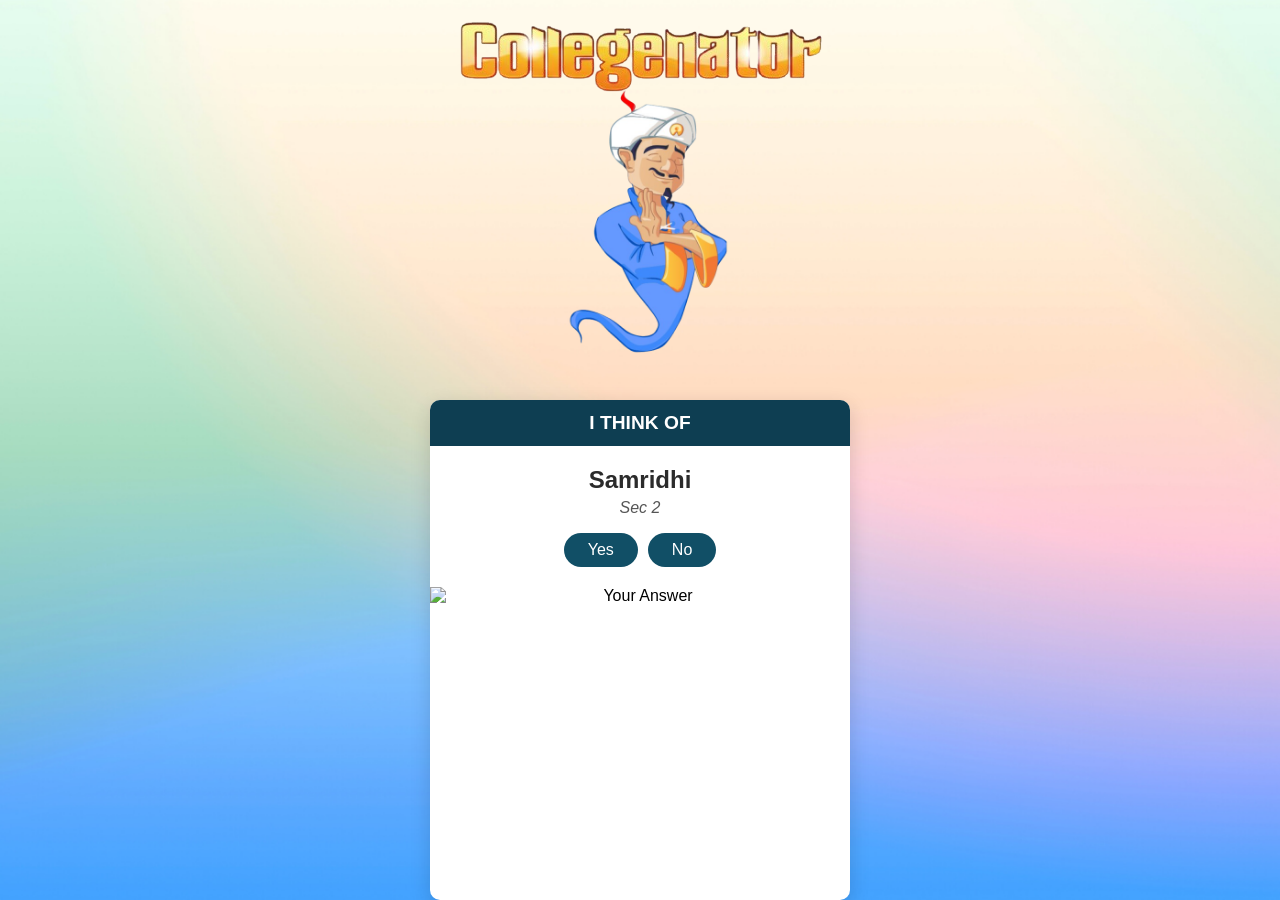
==== frontend/answers.html @ 9e5048db "built the frontend(partially) and the backend(algorithm done), connection between both is required" ====
<!DOCTYPE html>
<html lang="en">

<head>
    <meta charset="UTF-8">
    <meta name="viewport" content="width=device-width, initial-scale=1.0">
    <title>Answer</title>
    <link rel="stylesheet" href="styles/answers.css">
</head>

<body>
    <div class="Header">
        <img src="images/heading.png" class="header-img">
    </div>

    <div class="akinator-image-div">
        <img src="images/proud.png" class="akinator-genie-stand-alone">   
    </div>
    <div class="container">
        <div class="akinator-card">
        <div class="header">I THINK OF</div>

        <div class="result-section">
            <h2 class="character">Samridhi</h2>
            <p class="series">Sec 2</p>
            <div class="buttons">
                <button class="yes">Yes</button>
                <button class="no">No</button>
            </div>
        </div>

        <div class="image-section">
            <img src="" alt="Your Answer">
        </div>

    </div>
    </div>
</body>

</html>
---- frontend/styles/answers.css ----
body {
    background-image: url('/frontend/images/final.png');
    background-repeat: no-repeat;
    background-color: black;
    background-attachment: fixed;
    background-size: cover;
    margin: 0;
    height: 100vh;
    font-family: 'Poppins', sans-serif;
    display: flex;
    justify-content: center;
    align-items: center;
    min-height: 100vh;
    margin: 0;
}
.Header{
    margin: 0 auto;
    position: absolute;
    top: 40px;
    height: 100px;
}

.header-img{
    height: 120px;
}

.akinator-genie-stand-alone {
    height: 630px;
    position: absolute;
    top: 90px;
    left: -350px; 
     margin-left: 30%;
}


@media (max-width: 1333px ) {
.Header{
    margin: 0 auto;
    position: absolute;
    top: 20px;
}
.header-img{
    height: 73px;
}
.container{
    margin-top: 400px;}
  /* .akinator-card{
    display: flex;
    flex-direction: column;
    align-items: center;
    justify-content: center;
    margin-top: 500px;
  } */
  .akinator-genie-stand-alone{
    top: 80px;
    left: 50%;
    transform: translateX(-50%);
    height: 280px;
    margin: 0;
    margin-bottom: 20px;}
    
    .akinator-image-div{
    margin-bottom: 250px;
    }
}
.akinator-card {
  width: 420px;
  height: 500px;
  background: #fff;
  border-radius: 10px;
  box-shadow: 0 6px 20px rgba(0, 0, 0, 0.15);
  text-align: center;
  overflow: hidden;
}

.header {
  background-color: #0e3e52;
  color: #fff;
  font-weight: bold;
  font-size: 1.2rem;
  padding: 12px 0;
}

.result-section {
  padding: 20px;
}

.character {
  margin: 0;
  font-size: 1.5rem;
  color: #2b2b2b;
}

.series {
  font-style: italic;
  color: #555;
  margin-top: 5px;
}

.buttons {
  display: flex;
  justify-content: center;
  gap: 10px;
  margin-top: 15px;
}

button {
  padding: 8px 24px;
  font-size: 1rem;
  border: none;
  border-radius: 20px;
  background-color: #114f66;
  color: white;
  cursor: pointer;
  transition: 0.3s;
}

button:hover {
  background-color: #0b3748;
}

.image-section img {
  width: 100%;
  display: block;
}

.copyright {
  font-size: 0.8rem;
  color: #444;
  padding: 10px;
  background: #f5f7fa;
  margin: 0;
}
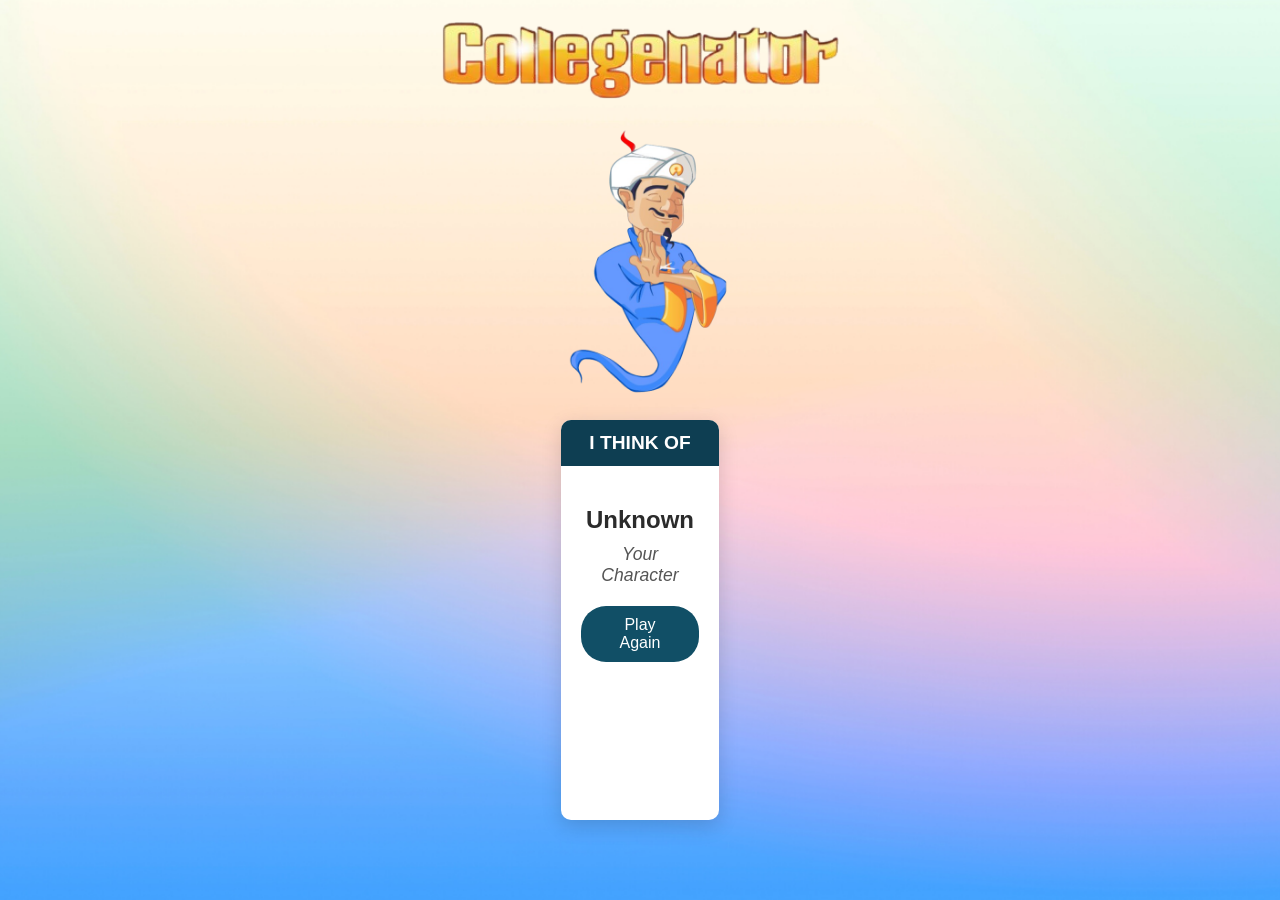
==== commit 4b8b1849: "Backend (Full)+ Frontend(Partial) Done" ====
--- a/frontend/answers.html
+++ b/frontend/answers.html
@@ -5,36 +5,35 @@
     <meta charset="UTF-8">
     <meta name="viewport" content="width=device-width, initial-scale=1.0">
     <title>Answer</title>
-    <link rel="stylesheet" href="styles/answers.css">
+    <link rel="stylesheet" href="/frontend/styles/answers.css">
 </head>
 
 <body>
     <div class="Header">
-        <img src="images/heading.png" class="header-img">
+        <img src="/frontend/images/heading.png" class="header-img">
     </div>
 
     <div class="akinator-image-div">
-        <img src="images/proud.png" class="akinator-genie-stand-alone">   
+        <img src="/frontend/images/proud.png" class="akinator-genie-stand-alone">   
     </div>
     <div class="container">
         <div class="akinator-card">
-        <div class="header">I THINK OF</div>
+            <div class="header">I THINK OF</div>
 
-        <div class="result-section">
-            <h2 class="character">Samridhi</h2>
-            <p class="series">Sec 2</p>
-            <div class="buttons">
-                <button class="yes">Yes</button>
-                <button class="no">No</button>
+            <div class="result-section">
+                <h2 class="character">Loading...</h2>
+                <p class="series">Your Character</p>
+                <div class="buttons">
+                    <button class="answer-btn" onclick="playAgain()">Play Again</button>
+                </div>
+            </div>
+
+            <div class="image-section">
+                <img src="" alt="Your Answer" style="display:none;">
             </div>
         </div>
-
-        <div class="image-section">
-            <img src="" alt="Your Answer">
-        </div>
-
     </div>
-    </div>
+    <script src="/frontend/scripts/answers.js"></script>
 </body>
 
 </html>
--- a/frontend/styles/answers.css
+++ b/frontend/styles/answers.css
@@ -4,130 +4,190 @@
     background-color: black;
     background-attachment: fixed;
     background-size: cover;
+    background-position: center;
     margin: 0;
-    height: 100vh;
+    padding: 0;
     font-family: 'Poppins', sans-serif;
+    min-height: 100vh;
+    display: flex;
+    flex-direction: column;
+    align-items: center;
+    overflow-x: hidden;
+}
+
+.Header {
+    position: fixed;
+    top: 40px;
+    left: 50%;
+    transform: translateX(-50%);
+    z-index: 100;
+}
+
+.header-img {
+    height: 120px;
+    display: block;
+}
+
+.akinator-image-div {
+    margin-top: 180px;
+    margin-bottom: 20px;
+    text-align: center;
+}
+
+.akinator-genie-stand-alone {
+    height: 400px;
+    display: block;
+    margin: 0 auto;
+}
+
+.container {
     display: flex;
     justify-content: center;
     align-items: center;
-    min-height: 100vh;
-    margin: 0;
-}
-.Header{
-    margin: 0 auto;
-    position: absolute;
-    top: 40px;
-    height: 100px;
+    padding: 20px;
+    margin-bottom: 50px;
 }
 
-.header-img{
-    height: 120px;
-}
-
-.akinator-genie-stand-alone {
-    height: 630px;
-    position: absolute;
-    top: 90px;
-    left: -350px; 
-     margin-left: 30%;
-}
-
-
-@media (max-width: 1333px ) {
-.Header{
-    margin: 0 auto;
-    position: absolute;
-    top: 20px;
-}
-.header-img{
-    height: 73px;
-}
-.container{
-    margin-top: 400px;}
-  /* .akinator-card{
-    display: flex;
-    flex-direction: column;
-    align-items: center;
-    justify-content: center;
-    margin-top: 500px;
-  } */
-  .akinator-genie-stand-alone{
-    top: 80px;
-    left: 50%;
-    transform: translateX(-50%);
-    height: 280px;
-    margin: 0;
-    margin-bottom: 20px;}
-    
-    .akinator-image-div{
-    margin-bottom: 250px;
-    }
-}
 .akinator-card {
-  width: 420px;
-  height: 500px;
-  background: #fff;
-  border-radius: 10px;
-  box-shadow: 0 6px 20px rgba(0, 0, 0, 0.15);
-  text-align: center;
-  overflow: hidden;
+    width: 420px;
+    min-height: 400px;
+    background: #fff;
+    border-radius: 10px;
+    box-shadow: 0 6px 20px rgba(0, 0, 0, 0.15);
+    text-align: center;
+    overflow: hidden;
 }
 
 .header {
-  background-color: #0e3e52;
-  color: #fff;
-  font-weight: bold;
-  font-size: 1.2rem;
-  padding: 12px 0;
+    background-color: #0e3e52;
+    color: #fff;
+    font-weight: bold;
+    font-size: 1.2rem;
+    padding: 12px 0;
 }
 
 .result-section {
-  padding: 20px;
+    padding: 30px 20px;
 }
 
 .character {
-  margin: 0;
-  font-size: 1.5rem;
-  color: #2b2b2b;
+    margin: 10px 0;
+    font-size: 1.8rem;
+    color: #2b2b2b;
+    font-weight: bold;
 }
 
 .series {
-  font-style: italic;
-  color: #555;
-  margin-top: 5px;
+    font-style: italic;
+    color: #555;
+    margin-top: 5px;
+    margin-bottom: 20px;
+    font-size: 1.1rem;
 }
 
 .buttons {
-  display: flex;
-  justify-content: center;
-  gap: 10px;
-  margin-top: 15px;
+    display: flex;
+    justify-content: center;
+    gap: 10px;
+    margin-top: 15px;
 }
 
-button {
-  padding: 8px 24px;
-  font-size: 1rem;
-  border: none;
-  border-radius: 20px;
-  background-color: #114f66;
-  color: white;
-  cursor: pointer;
-  transition: 0.3s;
+.answer-btn {
+    padding: 10px 30px;
+    font-size: 1rem;
+    border: none;
+    border-radius: 25px;
+    background-color: #114f66;
+    color: white;
+    cursor: pointer;
+    transition: all 0.3s ease;
+    font-weight: 500;
 }
 
-button:hover {
-  background-color: #0b3748;
+.answer-btn:hover {
+    background-color: #0b3748;
+    transform: scale(1.05);
 }
 
 .image-section img {
-  width: 100%;
-  display: block;
+    width: 100%;
+    display: block;
 }
 
 .copyright {
-  font-size: 0.8rem;
-  color: #444;
-  padding: 10px;
-  background: #f5f7fa;
-  margin: 0;
+    font-size: 0.8rem;
+    color: #444;
+    padding: 10px;
+    background: #f5f7fa;
+    margin: 0;
 }
+
+/* Responsive Design */
+@media (max-width: 1333px) {
+    .Header {
+        top: 20px;
+    }
+    
+    .header-img {
+        height: 80px;
+    }
+    
+    .akinator-image-div {
+        margin-top: 120px;
+        margin-bottom: 10px;
+    }
+    
+    .akinator-genie-stand-alone {
+        height: 280px;
+    }
+    
+    .container {
+        padding: 10px;
+        margin-bottom: 30px;
+    }
+    
+    .akinator-card {
+        width: 90%;
+        max-width: 400px;
+    }
+    
+    .character {
+        font-size: 1.5rem;
+    }
+}
+
+@media (max-width: 768px) {
+    .Header {
+        top: 15px;
+    }
+    
+    .header-img {
+        height: 60px;
+    }
+    
+    .akinator-image-div {
+        margin-top: 90px;
+    }
+    
+    .akinator-genie-stand-alone {
+        height: 200px;
+    }
+    
+    .akinator-card {
+        width: 95%;
+        max-width: 350px;
+    }
+    
+    .character {
+        font-size: 1.3rem;
+    }
+    
+    .series {
+        font-size: 1rem;
+    }
+    
+    .answer-btn {
+        padding: 8px 24px;
+        font-size: 0.9rem;
+    }
+}
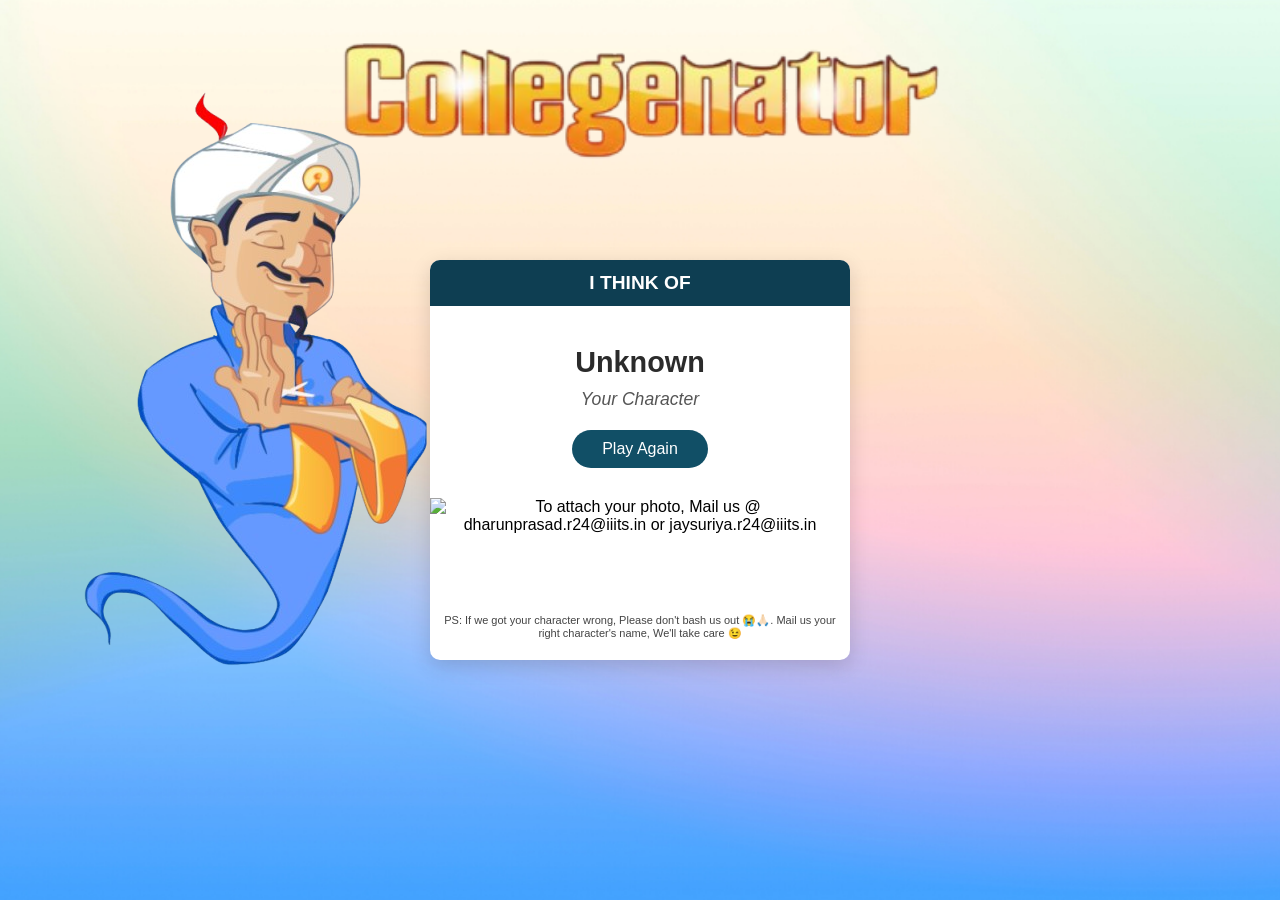
==== commit 7391c411: "Backend + Frontend All Done." ====
--- a/frontend/answers.html
+++ b/frontend/answers.html
@@ -13,23 +13,30 @@
         <img src="/frontend/images/heading.png" class="header-img">
     </div>
 
-    <div class="akinator-image-div">
-        <img src="/frontend/images/proud.png" class="akinator-genie-stand-alone">   
-    </div>
-    <div class="container">
-        <div class="akinator-card">
-            <div class="header">I THINK OF</div>
+    <div class="big-container">
+        <div class="akinator-image-div">
+            <img src="/frontend/images/proud.png" class="akinator-genie-stand-alone">
+        </div>
+        <div class="container">
+            <div class="akinator-card">
+                <div class="header">I THINK OF</div>
 
-            <div class="result-section">
-                <h2 class="character">Loading...</h2>
-                <p class="series">Your Character</p>
-                <div class="buttons">
-                    <button class="answer-btn" onclick="playAgain()">Play Again</button>
+                <div class="result-section">
+                    <h2 class="character">Loading...</h2>
+                    <p class="series">Your Character</p>
+                    <div class="buttons">
+                        <button class="answer-btn" onclick="playAgain()">Play Again</button>
+                    </div>
                 </div>
-            </div>
 
-            <div class="image-section">
-                <img src="" alt="Your Answer" style="display:none;">
+                <div class="image-section">
+                    <img src=""
+                        alt="To attach your photo, Mail us @ dharunprasad.r24@iiits.in or jaysuriya.r24@iiits.in">
+                </div>
+                <div class="disclaimer">
+                    PS: If we got your character wrong, Please don't bash us out 😭🙏🏻. Mail us your right character's
+                    name, We'll take care 😉
+                </div>
             </div>
         </div>
     </div>
--- a/frontend/styles/answers.css
+++ b/frontend/styles/answers.css
@@ -16,7 +16,7 @@
 }
 
 .Header {
-    position: fixed;
+    position: absolute;
     top: 40px;
     left: 50%;
     transform: translateX(-50%);
@@ -35,9 +35,10 @@
 }
 
 .akinator-genie-stand-alone {
-    height: 400px;
-    display: block;
-    margin: 0 auto;
+  position: absolute;
+  top: 70px;
+  left: -350px;
+  margin-left: 30%;
 }
 
 .container {
@@ -56,6 +57,7 @@
     box-shadow: 0 6px 20px rgba(0, 0, 0, 0.15);
     text-align: center;
     overflow: hidden;
+    margin-top: 60px;
 }
 
 .header {
@@ -122,8 +124,14 @@
     margin: 0;
 }
 
-/* Responsive Design */
-@media (max-width: 1333px) {
+.disclaimer{
+    margin-top: 70px;
+    font-size: 11px;
+    color: #444;
+    padding: 10px;
+}
+
+@media (max-width: 1240px) {
     .Header {
         top: 20px;
     }
@@ -138,7 +146,11 @@
     }
     
     .akinator-genie-stand-alone {
-        height: 280px;
+        top: 90px;
+        left: 50%;
+        transform: translateX(-50%);
+        height: 350px;
+        margin: 0;
     }
     
     .container {
@@ -147,7 +159,7 @@
     }
     
     .akinator-card {
-        width: 90%;
+        margin-top: 320px;
         max-width: 400px;
     }
     
@@ -170,11 +182,11 @@
     }
     
     .akinator-genie-stand-alone {
-        height: 200px;
+        height: 300px;
     }
     
     .akinator-card {
-        width: 95%;
+        /* width: 95%; */
         max-width: 350px;
     }
     
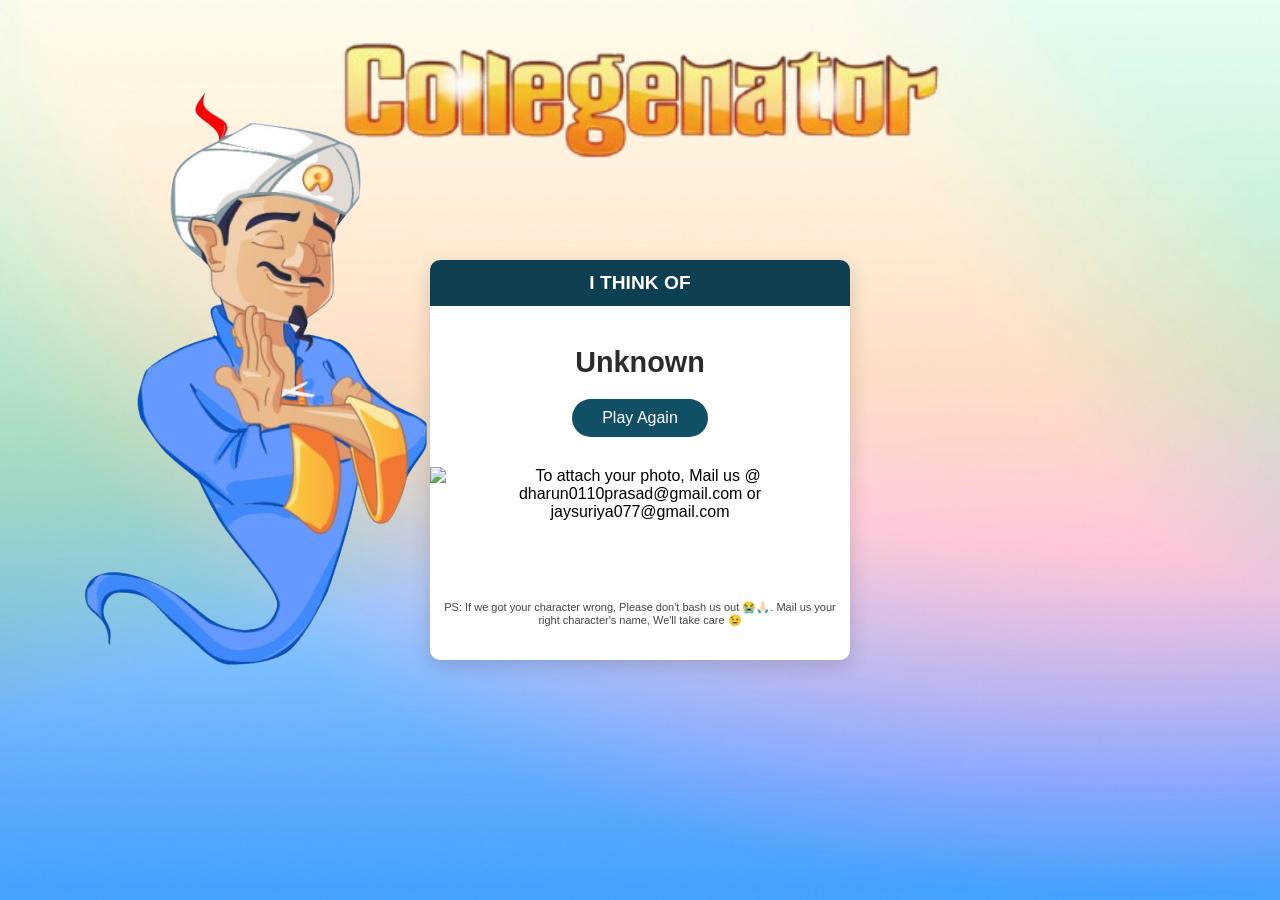
==== commit 52788b2b: "Final Project - Final Copyrights page" ====
--- a/frontend/answers.html
+++ b/frontend/answers.html
@@ -23,7 +23,7 @@
 
                 <div class="result-section">
                     <h2 class="character">Loading...</h2>
-                    <p class="series">Your Character</p>
+                    <p class="series"></p>
                     <div class="buttons">
                         <button class="answer-btn" onclick="playAgain()">Play Again</button>
                     </div>
@@ -31,7 +31,7 @@
 
                 <div class="image-section">
                     <img src=""
-                        alt="To attach your photo, Mail us @ dharunprasad.r24@iiits.in or jaysuriya.r24@iiits.in">
+                        alt="To attach your photo, Mail us @ dharun0110prasad@gmail.com or jaysuriya077@gmail.com">
                 </div>
                 <div class="disclaimer">
                     PS: If we got your character wrong, Please don't bash us out 😭🙏🏻. Mail us your right character's
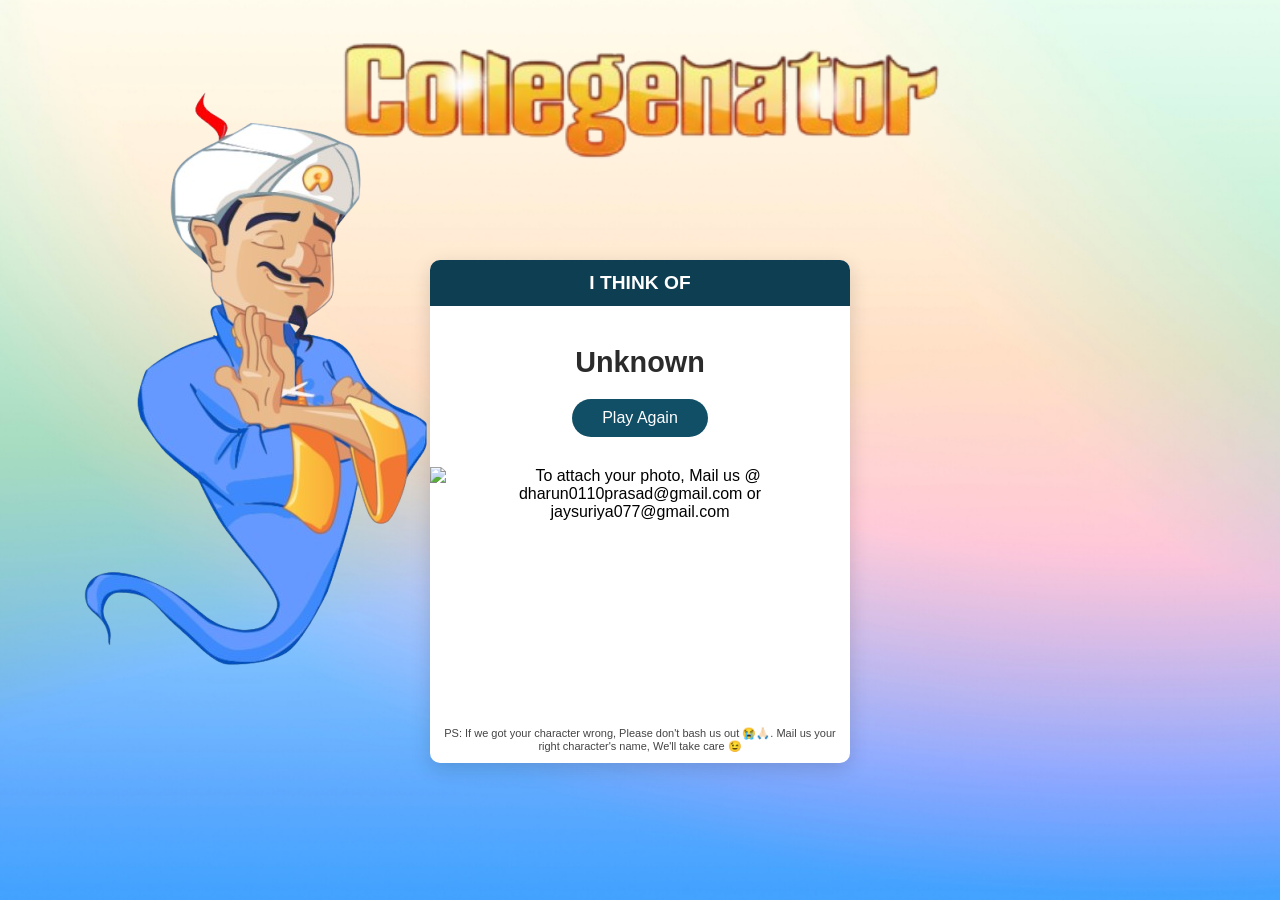
==== commit 6cde730e: "Added result images" ====
--- a/frontend/answers.html
+++ b/frontend/answers.html
@@ -30,7 +30,7 @@
                 </div>
 
                 <div class="image-section">
-                    <img src=""
+                    <img class="result-image" src=""
                         alt="To attach your photo, Mail us @ dharun0110prasad@gmail.com or jaysuriya077@gmail.com">
                 </div>
                 <div class="disclaimer">
--- a/frontend/styles/answers.css
+++ b/frontend/styles/answers.css
@@ -35,10 +35,10 @@
 }
 
 .akinator-genie-stand-alone {
-  position: absolute;
-  top: 70px;
-  left: -350px;
-  margin-left: 30%;
+    position: absolute;
+    top: 70px;
+    left: -350px;
+    margin-left: 30%;
 }
 
 .container {
@@ -116,6 +116,10 @@
     display: block;
 }
 
+.result-image{
+    height: 250px;
+    object-fit: cover;
+}
 .copyright {
     font-size: 0.8rem;
     color: #444;
@@ -125,12 +129,15 @@
 }
 
 .disclaimer{
-    margin-top: 70px;
+    /* margin-top: 70px; */
     font-size: 11px;
     color: #444;
     padding: 10px;
 }
 
+/* ========== MOBILE MEDIA QUERIES ONLY ========== */
+
+/* Tablets and below */
 @media (max-width: 1240px) {
     .Header {
         top: 20px;
@@ -168,7 +175,12 @@
     }
 }
 
+/* Mobile and Small Tablets */
 @media (max-width: 768px) {
+    body {
+        overflow-x: hidden;
+    }
+    
     .Header {
         top: 15px;
     }
@@ -183,15 +195,26 @@
     
     .akinator-genie-stand-alone {
         height: 300px;
+        top: 80px;
     }
     
     .akinator-card {
-        /* width: 95%; */
+        width: 95%;
         max-width: 350px;
+        margin-top: 290px;
+    }
+    
+    .header {
+        font-size: 1.1rem;
+    }
+    
+    .result-section {
+        padding: 25px 15px;
     }
     
     .character {
         font-size: 1.3rem;
+        word-wrap: break-word;
     }
     
     .series {
@@ -201,5 +224,98 @@
     .answer-btn {
         padding: 8px 24px;
         font-size: 0.9rem;
+        min-height: 44px; /* Better touch target */
+    }
+    
+    .disclaimer {
+        margin-top: 50px;
+        font-size: 10px;
+    }
+}
+
+/* Mobile Portrait */
+@media (max-width: 480px) {
+    .Header {
+        top: 10px;
+    }
+    
+    .header-img {
+        height: 50px;
+    }
+    
+    .akinator-image-div {
+        margin-top: 70px;
+    }
+    
+    .akinator-genie-stand-alone {
+        height: 250px;
+        top: 65px;
+    }
+    
+    .container {
+        padding: 10px 5px;
+    }
+    
+    .akinator-card {
+        width: 98%;
+        margin-top: 260px;
+        border-radius: 8px;
+    }
+    
+    .header {
+        font-size: 1rem;
+        padding: 10px 0;
+    }
+    
+    .result-section {
+        padding: 20px 15px;
+    }
+    
+    .character {
+        font-size: 1.2rem;
+        padding: 0 10px;
+    }
+    
+    .series {
+        font-size: 0.95rem;
+    }
+    
+    .answer-btn {
+        padding: 10px 20px;
+        font-size: 0.85rem;
+    }
+    
+    .disclaimer {
+        margin-top: 40px;
+        font-size: 9px;
+    }
+}
+
+/* Very Small Phones */
+@media (max-width: 360px) {
+    .header-img {
+        height: 45px;
+    }
+    
+    .akinator-genie-stand-alone {
+        height: 200px;
+        top: 60px;
+    }
+    
+    .akinator-card {
+        margin-top: 230px;
+    }
+    
+    .character {
+        font-size: 1.1rem;
+    }
+    
+    .answer-btn {
+        padding: 10px 18px;
+        font-size: 0.8rem;
+    }
+    
+    .disclaimer {
+        font-size: 8px;
     }
 }
